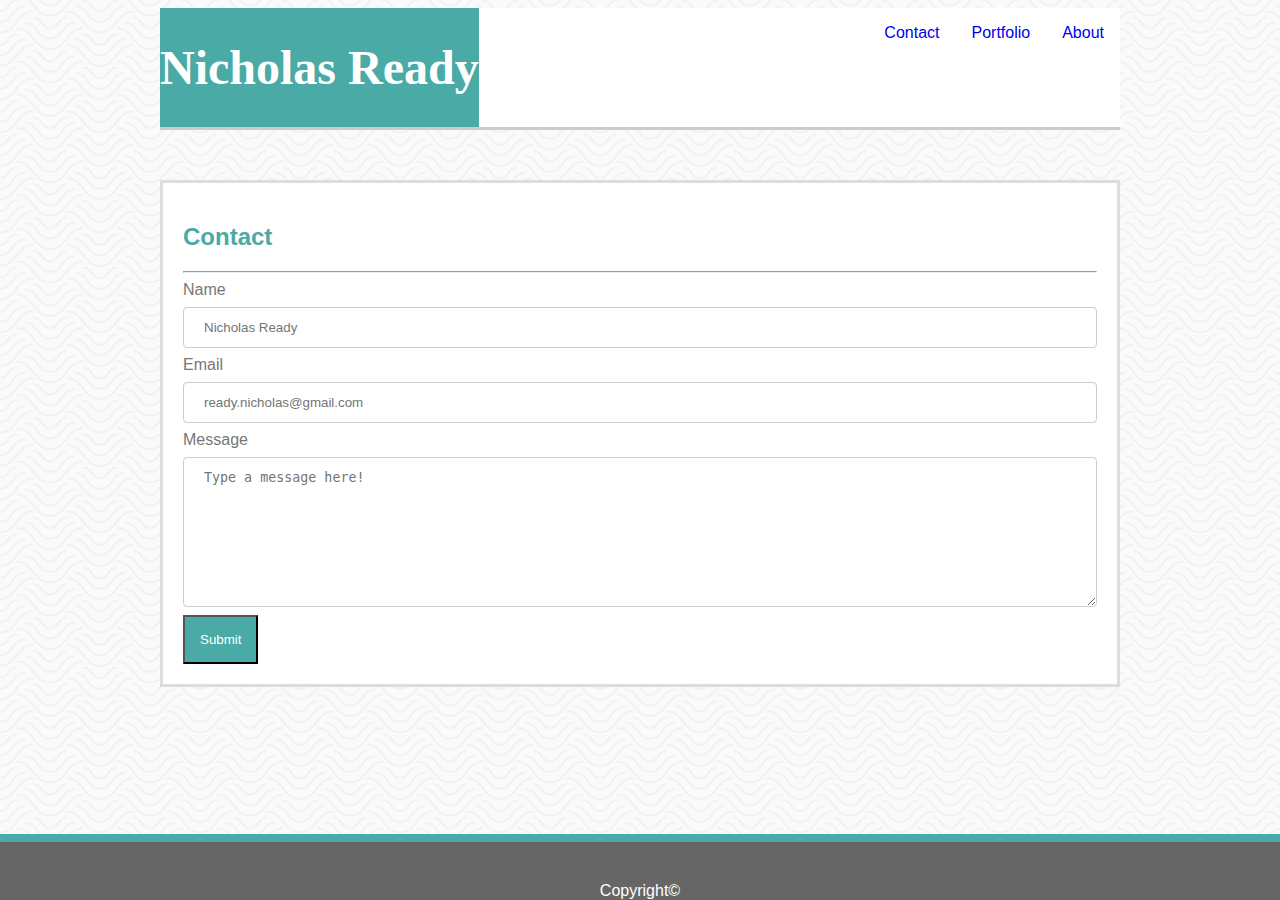
==== contact.html @ 9873a099 "All 3 pages are with content and CSS nearly complete. Image layout and header still funky" ====
<!DOCTYPE html>
<html lang="en">
<head>
    <meta charset="UTF-8">
    <meta name="viewport" content="width=device-width, initial-scale=1.0">
    <meta http-equiv="X-UA-Compatible" content="ie=edge">
    <title>Document</title>
    <link rel="stylesheet" type="text/css" href="assets/css/style.css"> <!--make sure href is referencing correct css file-->
    <title>Contact Nick!</title>
</head>
<body>
 
<section class="contentlayout">
 <header id="header">
     <div class="myname"><h1>Nicholas Ready</h1></div>
     <div class="pagelinks">
         <ul>
            <li><a href="index.html">About</a></li>
            <li><a href="portfolio.html">Portfolio</a></li>
            <li><a href="contact.html">Contact</a></li>
         </ul>
     </div>
 </header>   
 
 <div id="box2-contact">
     <h2>Contact</h2>
     <hr>
     <form>
        <label for="name">Name</label>
        <input type="text" id="name" name="name" placeholder="Nicholas Ready">

        <label for="email">Email</label>
        <input type="email" id="email" name="email" placeholder="ready.nicholas@gmail.com">

        <label for="message">Message</label>
        <textarea <input type="text" id="message" placeholder="Type a message here!" name="message"></textarea>

        <input id="submit" type="submit" value="Submit">
      </form>  
</div>
</section>

<footer>
    <div>Copyright©</div>
</footer>

</body>
</html>
---- assets/css/style.css ----
body {
    font-family: Arial, Helvetica, sans-serif;
    color: #777777;
    background-image: url("../images/papyrus.png");
}

section {
    width: 960px;
    margin: 0 auto;
}

header {
    background: white;
    width: 100%;
    overflow: hidden;
    top: 0; 
    border-bottom: 3px solid #cccccc; 
   
}
.myname {
    background: #4aaaa5;
    color: #ffffff;
    font-family: 'Georgia', Times, 'Times New Roman', serif;
    font-size: 24px;
    float: left;
    
}
ul {
  list-style-type: none; /* used to take the dot out*/
  margin: 0;
  padding: 0;
  overflow: hidden;
} 

li {float: right;
}

li a {
    display: block;
  text-align: center;
  padding: 16px;
  text-decoration: none;
  clear: both;
}
#profpic {
    height: 150px;
    width: 150px;
    float: left;
    
}
footer {
    position: fixed;
    left: 0;
    bottom: 0;
    width: 100%;
    background-color: #666666;
    color: white;
    text-align: center;
    padding-top: 40px;
    border-top: 8px solid #4aaaa5;
}
h2 {
    clear: both;
    color:#4aaaa5
}

#box1 {
    background-color: #ffffff;
    border: 3px solid #dddddd;
    position: relative;
    top: 150px;
}
#box2 {
    background-color: #ffffff;
    border: 3px solid #dddddd;
    position: relative;
    top: 50px;
    padding: 20px;
    
}
#box2 div {
    
   background: #4aaaa5;
   color: #dddddd;
  position: absolute;
  padding: 20px;
}
#submit {
    background: #4aaaa5;
    color: white;
    padding: 15px;
}

input[type=email], input[type=text], select {
    width: 100%;
    padding: 12px 20px;
    margin: 8px 0;
    display: block;
    border: 1px solid #ccc;
    border-radius: 4px;
    box-sizing: border-box;
  }
  

  textarea {
    width: 100%;
    height: 150px;
    padding: 12px 20px;
    margin: 8px 0;
    display: block;
    border: 1px solid #ccc;
    border-radius: 4px;
    box-sizing: border-box;
  }
  #box2-contact {
    background-color: #ffffff;
    border: 3px solid #dddddd;
    position: relative;
    top: 50px;
    padding: 20px;
    
}
#box2-contact div {
    
   background: #4aaaa5;
   color: #dddddd;
  position: absolute;
  padding: 20px;
}
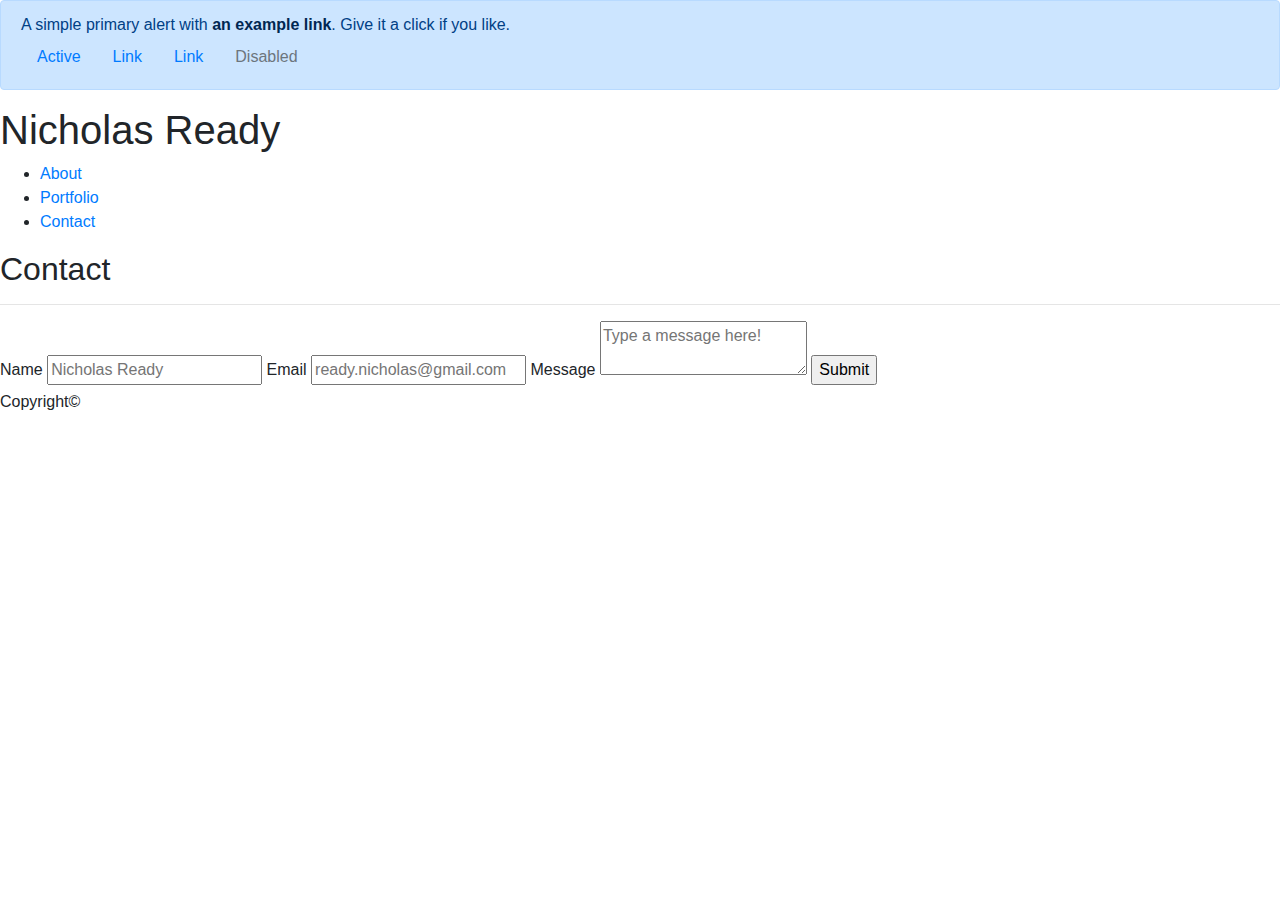
==== commit 998af30c: "Basic Portfolio using Bootstrap for all 3 pages" ====
--- a/contact.html
+++ b/contact.html
@@ -5,11 +5,21 @@
     <meta name="viewport" content="width=device-width, initial-scale=1.0">
     <meta http-equiv="X-UA-Compatible" content="ie=edge">
     <title>Document</title>
-    <link rel="stylesheet" type="text/css" href="assets/css/style.css"> <!--make sure href is referencing correct css file-->
+    <!-- <link rel="stylesheet" type="text/css" href="assets/css/style.css"> make sure href is referencing correct css file -->
     <title>Contact Nick!</title>
+    <link rel="stylesheet" href="https://stackpath.bootstrapcdn.com/bootstrap/4.3.1/css/bootstrap.min.css" integrity="sha384-ggOyR0iXCbMQv3Xipma34MD+dH/1fQ784/j6cY/iJTQUOhcWr7x9JvoRxT2MZw1T" crossorigin="anonymous">
+
 </head>
 <body>
- 
+ <div class="alert alert-primary" role="alert">
+    A simple primary alert with <a href="#" class="alert-link">an example link</a>. Give it a click if you like.
+    <nav class="nav">
+        <a class="nav-link active" href="#">Active</a>
+        <a class="nav-link" href="#">Link</a>
+        <a class="nav-link" href="#">Link</a>
+        <a class="nav-link disabled" href="#" tabindex="-1" aria-disabled="true">Disabled</a>
+      </nav>
+</div>
 <section class="contentlayout">
  <header id="header">
      <div class="myname"><h1>Nicholas Ready</h1></div>
--- a/assets/css/style.css
+++ b/assets/css/style.css
@@ -9,7 +9,7 @@
     margin: 0 auto;
 }
 
-header {
+.header {
     background: white;
     width: 100%;
     overflow: hidden;
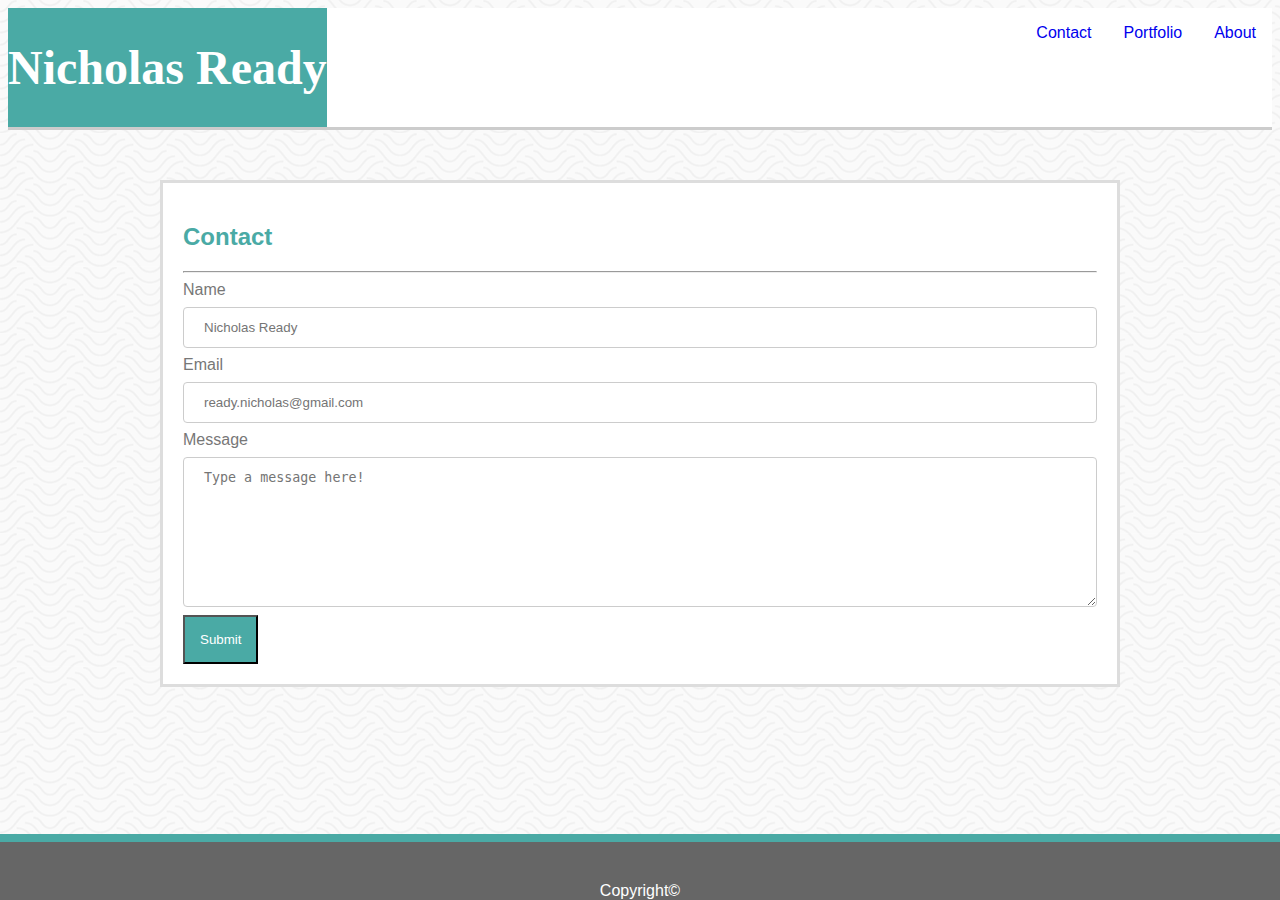
==== commit 6bbdd715: "Fixed header section and reference on Contact page" ====
--- a/contact.html
+++ b/contact.html
@@ -5,32 +5,29 @@
     <meta name="viewport" content="width=device-width, initial-scale=1.0">
     <meta http-equiv="X-UA-Compatible" content="ie=edge">
     <title>Document</title>
-    <!-- <link rel="stylesheet" type="text/css" href="assets/css/style.css"> make sure href is referencing correct css file -->
+    <link rel="stylesheet" type="text/css" href="assets/css/style.css"> 
     <title>Contact Nick!</title>
-    <link rel="stylesheet" href="https://stackpath.bootstrapcdn.com/bootstrap/4.3.1/css/bootstrap.min.css" integrity="sha384-ggOyR0iXCbMQv3Xipma34MD+dH/1fQ784/j6cY/iJTQUOhcWr7x9JvoRxT2MZw1T" crossorigin="anonymous">
+  
 
 </head>
+<div class = "header"
+<header id="header">
+        <div class="myname"><h1>Nicholas Ready</h1></div>
+        <div class="pagelinks">
+            <ul>
+               <li><a href="index.html">About</a></li>
+               <li><a href="portfolio.html">Portfolio</a></li>
+               <li><a href="contact.html">Contact</a></li>
+            </ul>
+        </div>
+    </header> 
+</div>
+
 <body>
- <div class="alert alert-primary" role="alert">
-    A simple primary alert with <a href="#" class="alert-link">an example link</a>. Give it a click if you like.
-    <nav class="nav">
-        <a class="nav-link active" href="#">Active</a>
-        <a class="nav-link" href="#">Link</a>
-        <a class="nav-link" href="#">Link</a>
-        <a class="nav-link disabled" href="#" tabindex="-1" aria-disabled="true">Disabled</a>
-      </nav>
-</div>
+    
+
 <section class="contentlayout">
- <header id="header">
-     <div class="myname"><h1>Nicholas Ready</h1></div>
-     <div class="pagelinks">
-         <ul>
-            <li><a href="index.html">About</a></li>
-            <li><a href="portfolio.html">Portfolio</a></li>
-            <li><a href="contact.html">Contact</a></li>
-         </ul>
-     </div>
- </header>   
+
  
  <div id="box2-contact">
      <h2>Contact</h2>
--- a/assets/css/style.css
+++ b/assets/css/style.css
@@ -15,6 +15,7 @@
     overflow: hidden;
     top: 0; 
     border-bottom: 3px solid #cccccc; 
+    color: #777777;
    
 }
 .myname {
